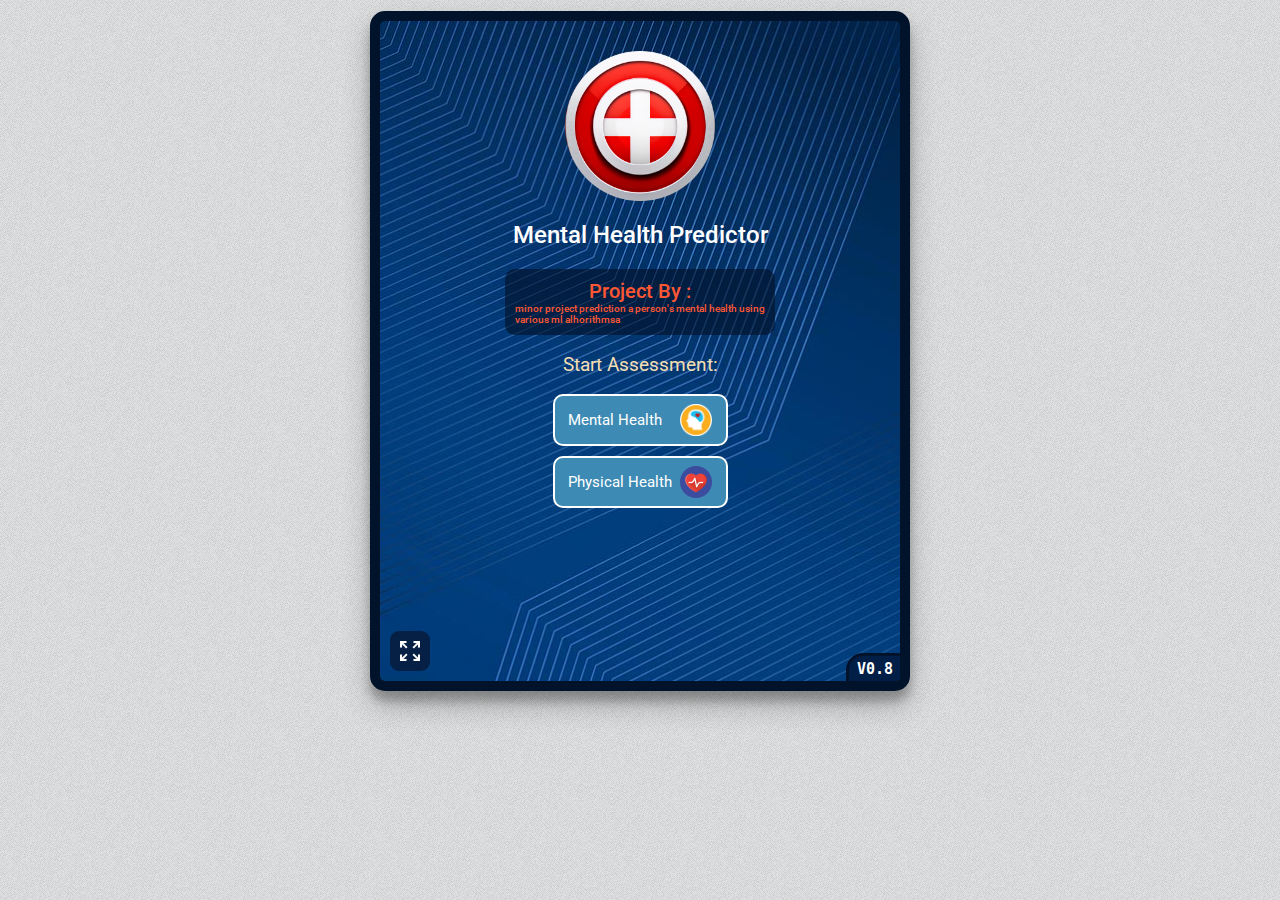
==== templates/index.html @ 289d562e "change in html file location" ====
<!DOCTYPE html>
<html lang="en">

<head>
    <meta charset="UTF-8">
    <meta http-equiv="X-UA-Compatible" content="IE=edge">
    <meta name="viewport" content="width=device-width, initial-scale=1.0">
    <meta name="theme-color" content="#031936">
    <link rel="icon" href="/static/img/app-icon.png">
    <title>Health Assessment</title>
    <link rel="stylesheet" href="../static/css/index.css">
    <link rel="preconnect" href="https://fonts.googleapis.com">
    <link rel="preconnect" href="https://fonts.gstatic.com" crossorigin>
    <link
        href="https://fonts.googleapis.com/css2?family=Barlow+Semi+Condensed&family=Martian+Mono&family=Roboto:wght@100;300;500&display=swap"
        rel="stylesheet">
    <script src="https://ajax.googleapis.com/ajax/libs/jquery/3.6.3/jquery.min.js"></script>
</head>

<body>
    <section class="loading-screen">
        <section class="loading-screen-center-body">
            <div>
                <img id="loading-screen-logo" src="" alt="">
                <img src="/static/img/loading.svg" style="width: 175px;" alt="">
                <h6 class="loading-text">Loading...</h6>
            </div>
        </section>
    </section>

    <section class="main-page">
        <section class="center-body">
            <button id="fullscreen-button" onclick="toggleFullScreen()"><img src="/static/img/fullscreen.png"
                    alt=""></button>
            <img src="../static/img/app-icon.png" alt="logo"
                style="height: 150px;display: block;margin-left: auto;margin-right: auto;width: 150px;">
            <h2 style="text-align: center;color: white;font-weight: 500;">Mental Health Predictor</h2>
            <h6 class="note-warning"><span style="display: flex;justify-content: center;font-size: 20px;"> Project By
                    :</span>
                    minor project prediction a person's mental health using various ml alhorithmsa</h6>
            <h3 style="text-align: center;color: wheat;font-weight: 400;">Start Assessment:</h3>
            <section class="inner-body" style="position: relative;">
                <button id="mental-health-button">Mental Health<img src="/static/img/mental-icon.png" alt=""
                        style="height: 32px;margin-left: 18px;"></button>
                <button id="physical-health-button">Physical Health <img src="/static/img/physical-icon.png" alt=""
                        style="height: 32px;margin-left: 8px;"></button>
            </section>
            <h6 class="version">V0.8</h6>
        </section>
        <h6 hidden class="made-with-love">Made With <span style="color:red;">&#10084;</span> in LPU</h6>
    </section>

    <section hidden class="disease-prediction-page">
        <section class="center-body">
            <img src="../static/img/app-icon.png" alt="logo"
                style="height: 150px;display: block;margin-left: auto;margin-right: auto;width: 150px;">
            <h2 style="text-align: center;color: white;font-weight: 500;">Disease Prediction</h2>
            <h3 id="enter-symptoms">Please Enter Your Symptoms: <br> ( Enter at least 5 symptoms )</h3>
            <section class="inner-body" style="position: relative;">
                <div class="tags-input">
                    <ul id="tags"></ul>
                    <input type="text" placeholder="Enter Symptoms" id="tag-input" list="tag-suggestions" required>
                    <datalist id="tag-suggestions">
                    </datalist>

                    <form style="text-align: center;margin-top: 10px;" id="prediction-form">
                        <button type="button" id="back-button-for-physical">Back</button>
                        <button type="button" class="reset-button" onClick="resetTags()">Reset</button>
                        <button type="submit" id="submitButton">Predict Disease</button>
                    </form>
                    <div id="loadingBarContainer">
                        <div class="progress-bar">
                            <div class="progress"></div>
                            <div class="progress-text"></div>
                        </div>
                    </div>
                </div>
            </section>

            <div class="prediction">
                <h1 class="main-prediction"></h1>
            </div>
            <div class="disease-overview">
                <h1 class="symptoms-title">Overview<img class="symptoms-images" src="/static/img/overview-icon.png"
                        alt=""></h1>
                <h3 class="prediction-explanation"></h3>
            </div>
            <div class="disease-symptoms">
                <div>
                    <h1 class="symptoms-title">Symptoms<img class="symptoms-images" src="/static/img/symptom-icon.png"
                            alt=""></h1>
                    <div class="symptoms-body"></div>
                </div>
            </div>
            <div class="disease-treatment">
                <h1 class="symptoms-title">Treatment<img class="symptoms-images" src="/static/img/treatment-icon.png"
                        alt=""></h1>
                <h3 class="treatment-body"></h3>
            </div>
            <h6 class="version">V0.8</h6>
        </section>
    </section>

    <!-- Mental Health Prediction Section Start -->
    <section hidden class="mental-health-prediction-page">
        <section class="center-body">
            <img src="../static/img/app-icon.png" alt="logo"
                style="height: 150px;display: block;margin-left: auto;margin-right: auto;width: 150px;">
            <h2 style="text-align: center;color: white;font-weight: 500;margin: 20px 0 0 0;">Mental Health (BSI-53)</h2>
            <h3 id="start-asses" style="text-align: center;color: wheat;font-weight: 400;">Start Your Assessment:</h3>
            <section class="inner-body" style="position: relative;">
                <form class="mental-health-form">
                    <div class="question current" id="question1">
                        <h6 class="question-number">Question 1</h6>
                        <h2>For the past week, how much were you bothered by:</h2>
                        <h2>Nervousness or shakiness inside</h2>
                        <div>
                            <input type="radio" id="q1a" name="q1" value="0">
                            <label for="q1a">Not at all</label>
                        </div>
                        <div>
                            <input type="radio" id="q1b" name="q1" value="1">
                            <label for="q1b">A little Bit</label>
                        </div>
                        <div>
                            <input type="radio" id="q1c" name="q1" value="2">
                            <label for="q1c">Moderately</label>
                        </div>
                        <div>
                            <input type="radio" id="q1d" name="q1" value="3">
                            <label for="q1d">Quite A Bit</label>
                        </div>
                        <div>
                            <input type="radio" id="q1e" name="q1" value="4">
                            <label for="q1e">Extremely</label>
                        </div>
                        <div id="div-for-buttons">
                            <button type="button" class="back-button-for-mental"
                                onclick="back_button_for_mental()">Home</button>
                            <button type="button" class="next">Next</button>
                        </div>
                    </div>

                    <div class="question" id="question2">
                        <h6 class="question-number">Question 2</h6>
                        <h2>For the past week, how much were you bothered by:</h2>
                        <h2>Faintness or dizziness</h2>
                        <div>
                            <input type="radio" id="q2a" name="q2" value="0">
                            <label for="q2a">Not at all</label>
                        </div>
                        <div>
                            <input type="radio" id="q2b" name="q2" value="1">
                            <label for="q2b">A little Bit</label>
                        </div>
                        <div>
                            <input type="radio" id="q2c" name="q2" value="2">
                            <label for="q2c">Moderately</label>
                        </div>
                        <div>
                            <input type="radio" id="q2d" name="q2" value="3">
                            <label for="q2d">Quite A Bit</label>
                        </div>
                        <div>
                            <input type="radio" id="q2e" name="q2" value="4">
                            <label for="q2e">Extremely</label>
                        </div>
                        <div id="div-for-buttons">
                            <button type="button" class="back-button-for-mental"
                                onclick="back_button_for_mental()">Home</button>
                            <button type="button" class="prev">Previous</button>
                            <button type="button" class="next">Next</button>
                        </div>
                    </div>

                    <div class="question" id="question3">
                        <h6 class="question-number">Question 3</h6>
                        <h2>For the past week, how much were you bothered by:</h2>
                        <h2>The idea that someone else can control your thoughts</h2>
                        <div>
                            <input type="radio" id="q3a" name="q3" value="0">
                            <label for="q3a">Not at all</label>
                        </div>
                        <div>
                            <input type="radio" id="q3b" name="q3" value="1">
                            <label for="q3b">A little Bit</label>
                        </div>
                        <div>
                            <input type="radio" id="q3c" name="q3" value="2">
                            <label for="q3c">Moderately</label>
                        </div>
                        <div>
                            <input type="radio" id="q3d" name="q3" value="3">
                            <label for="q3d">Quite A Bit</label>
                        </div>
                        <div>
                            <input type="radio" id="q3e" name="q3" value="4">
                            <label for="q3e">Extremely</label>
                        </div>
                        <div id="div-for-buttons">
                            <button type="button" class="back-button-for-mental"
                                onclick="back_button_for_mental()">Home</button>
                            <button type="button" class="prev">Previous</button>
                            <button type="button" class="next">Next</button>
                        </div>
                    </div>

                    <div class="question" id="question4">
                        <h6 class="question-number">Question 4</h6>
                        <h2>For the past week, how much were you bothered by:</h2>
                        <h2>Feeling others are to blame for most of your troubles</h2>
                        <div>
                            <input type="radio" id="q4a" name="q4" value="0">
                            <label for="q4a">Not at all</label>
                        </div>
                        <div>
                            <input type="radio" id="q4b" name="q4" value="1">
                            <label for="q4b">A little Bit</label>
                        </div>
                        <div>
                            <input type="radio" id="q4c" name="q4" value="2">
                            <label for="q4c">Moderately</label>
                        </div>
                        <div>
                            <input type="radio" id="q4d" name="q4" value="3">
                            <label for="q4d">Quite A Bit</label>
                        </div>
                        <div>
                            <input type="radio" id="q4e" name="q4" value="4">
                            <label for="q4e">Extremely</label>
                        </div>
                        <div id="div-for-buttons">
                            <button type="button" class="back-button-for-mental"
                                onclick="back_button_for_mental()">Home</button>
                            <button type="button" class="prev">Previous</button>
                            <button type="button" class="next">Next</button>
                        </div>
                    </div>

                    <div class="question" id="question5">
                        <h6 class="question-number">Question 5</h6>
                        <h2>For the past week, how much were you bothered by:</h2>
                        <h2>Trouble remembering things</h2>
                        <div>
                            <input type="radio" id="q5a" name="q5" value="0">
                            <label for="q5a">Not at all</label>
                        </div>
                        <div>
                            <input type="radio" id="q5b" name="q5" value="1">
                            <label for="q5b">A little Bit</label>
                        </div>
                        <div>
                            <input type="radio" id="q5c" name="q5" value="2">
                            <label for="q5c">Moderately</label>
                        </div>
                        <div>
                            <input type="radio" id="q5d" name="q5" value="3">
                            <label for="q5d">Quite A Bit</label>
                        </div>
                        <div>
                            <input type="radio" id="q5e" name="q5" value="4">
                            <label for="q5e">Extremely</label>
                        </div>
                        <div id="div-for-buttons">
                            <button type="button" class="back-button-for-mental"
                                onclick="back_button_for_mental()">Home</button>
                            <button type="button" class="prev">Previous</button>
                            <button type="button" class="next">Next</button>
                        </div>
                    </div>

                    <div class="question" id="question6">
                        <h6 class="question-number">Question 6</h6>
                        <h2>For the past week, how much were you bothered by:</h2>
                        <h2>Feeling easily annoyed or irritated</h2>
                        <div>
                            <input type="radio" id="q6a" name="q6" value="0">
                            <label for="q6a">Not at all</label>
                        </div>
                        <div>
                            <input type="radio" id="q6b" name="q6" value="1">
                            <label for="q6b">A little Bit</label>
                        </div>
                        <div>
                            <input type="radio" id="q6c" name="q6" value="2">
                            <label for="q6c">Moderately</label>
                        </div>
                        <div>
                            <input type="radio" id="q6d" name="q6" value="3">
                            <label for="q6d">Quite A Bit</label>
                        </div>
                        <div>
                            <input type="radio" id="q6e" name="q6" value="4">
                            <label for="q6e">Extremely</label>
                        </div>
                        <div id="div-for-buttons">
                            <button type="button" class="back-button-for-mental"
                                onclick="back_button_for_mental()">Home</button>
                            <button type="button" class="prev">Previous</button>
                            <button type="button" class="next">Next</button>
                        </div>
                    </div>

                    <div class="question" id="question7">
                        <h6 class="question-number">Question 7</h6>
                        <h2>For the past week, how much were you bothered by:</h2>
                        <h2>Pains in heart or chest</h2>
                        <div>
                            <input type="radio" id="q7a" name="q7" value="0">
                            <label for="q7a">Not at all</label>
                        </div>
                        <div>
                            <input type="radio" id="q7b" name="q7" value="1">
                            <label for="q7b">A little Bit</label>
                        </div>
                        <div>
                            <input type="radio" id="q7c" name="q7" value="2">
                            <label for="q7c">Moderately</label>
                        </div>
                        <div>
                            <input type="radio" id="q7d" name="q7" value="3">
                            <label for="q7d">Quite A Bit</label>
                        </div>
                        <div>
                            <input type="radio" id="q7e" name="q7" value="4">
                            <label for="q7e">Extremely</label>
                        </div>
                        <div id="div-for-buttons">
                            <button type="button" class="back-button-for-mental"
                                onclick="back_button_for_mental()">Home</button>
                            <button type="button" class="prev">Previous</button>
                            <button type="button" class="next">Next</button>
                        </div>
                    </div>

                    <div class="question" id="question8">
                        <h6 class="question-number">Question 8</h6>
                        <h2>For the past week, how much were you bothered by:</h2>
                        <h2>Feeling afraid in open spaces or on the streets</h2>
                        <div>
                            <input type="radio" id="q8a" name="q8" value="0">
                            <label for="q8a">Not at all</label>
                        </div>
                        <div>
                            <input type="radio" id="q8b" name="q8" value="1">
                            <label for="q8b">A little Bit</label>
                        </div>
                        <div>
                            <input type="radio" id="q8c" name="q8" value="2">
                            <label for="q8c">Moderately</label>
                        </div>
                        <div>
                            <input type="radio" id="q8d" name="q8" value="3">
                            <label for="q8d">Quite A Bit</label>
                        </div>
                        <div>
                            <input type="radio" id="q8e" name="q8" value="4">
                            <label for="q8e">Extremely</label>
                        </div>
                        <div id="div-for-buttons">
                            <button type="button" class="back-button-for-mental"
                                onclick="back_button_for_mental()">Home</button>
                            <button type="button" class="prev">Previous</button>
                            <button type="button" class="next">Next</button>
                        </div>
                    </div>

                    <div class="question" id="question9">
                        <h6 class="question-number">Question 9</h6>
                        <h2>For the past week, how much were you bothered by:</h2>
                        <h2>Thoughts of ending your life</h2>
                        <div>
                            <input type="radio" id="q9a" name="q9" value="0">
                            <label for="q9a">Not at all</label>
                        </div>
                        <div>
                            <input type="radio" id="q9b" name="q9" value="1">
                            <label for="q9b">A little Bit</label>
                        </div>
                        <div>
                            <input type="radio" id="q9c" name="q9" value="2">
                            <label for="q9c">Moderately</label>
                        </div>
                        <div>
                            <input type="radio" id="q9d" name="q9" value="3">
                            <label for="q9d">Quite A Bit</label>
                        </div>
                        <div>
                            <input type="radio" id="q9e" name="q9" value="4">
                            <label for="q9e">Extremely</label>
                        </div>
                        <div id="div-for-buttons">
                            <button type="button" class="back-button-for-mental"
                                onclick="back_button_for_mental()">Home</button>
                            <button type="button" class="prev">Previous</button>
                            <button type="button" class="next">Next</button>
                        </div>
                    </div>

                    <div class="question" id="question10">
                        <h6 class="question-number">Question 10</h6>
                        <h2>For the past week, how much were you bothered by:</h2>
                        <h2>Feeling that most people cannot be trusted</h2>
                        <div>
                            <input type="radio" id="q10a" name="q10" value="0">
                            <label for="q10a">Not at all</label>
                        </div>
                        <div>
                            <input type="radio" id="q10b" name="q10" value="1">
                            <label for="q10b">A little Bit</label>
                        </div>
                        <div>
                            <input type="radio" id="q10c" name="q10" value="2">
                            <label for="q10c">Moderately</label>
                        </div>
                        <div>
                            <input type="radio" id="q10d" name="q10" value="3">
                            <label for="q10d">Quite A Bit</label>
                        </div>
                        <div>
                            <input type="radio" id="q10e" name="q10" value="4">
                            <label for="q10e">Extremely</label>
                        </div>
                        <div id="div-for-buttons">
                            <button type="button" class="back-button-for-mental"
                                onclick="back_button_for_mental()">Home</button>
                            <button type="button" class="prev">Previous</button>
                            <button type="button" class="next">Next</button>
                        </div>
                    </div>

                    <div class="question" id="question11">
                        <h6 class="question-number">Question 11</h6>
                        <h2>For the past week, how much were you bothered by:</h2>
                        <h2>Poor appetite</h2>
                        <div>
                            <input type="radio" id="q11a" name="q11" value="0">
                            <label for="q11a">Not at all</label>
                        </div>
                        <div>
                            <input type="radio" id="q11b" name="q11" value="1">
                            <label for="q11b">A little Bit</label>
                        </div>
                        <div>
                            <input type="radio" id="q11c" name="q11" value="2">
                            <label for="q11c">Moderately</label>
                        </div>
                        <div>
                            <input type="radio" id="q11d" name="q11" value="3">
                            <label for="q11d">Quite A Bit</label>
                        </div>
                        <div>
                            <input type="radio" id="q11e" name="q11" value="4">
                            <label for="q11e">Extremely</label>
                        </div>
                        <div id="div-for-buttons">
                            <button type="button" class="back-button-for-mental"
                                onclick="back_button_for_mental()">Home</button>
                            <button type="button" class="prev">Previous</button>
                            <button type="button" class="next">Next</button>
                        </div>
                    </div>

                    <div class="question" id="question12">
                        <h6 class="question-number">Question 12</h6>
                        <h2>For the past week, how much were you bothered by:</h2>
                        <h2>Suddenly scared for no reason</h2>
                        <div>
                            <input type="radio" id="q12a" name="q12" value="0">
                            <label for="q12a">Not at all</label>
                        </div>
                        <div>
                            <input type="radio" id="q12b" name="q12" value="1">
                            <label for="q12b">A little Bit</label>
                        </div>
                        <div>
                            <input type="radio" id="q12c" name="q12" value="2">
                            <label for="q12c">Moderately</label>
                        </div>
                        <div>
                            <input type="radio" id="q12d" name="q12" value="3">
                            <label for="q12d">Quite A Bit</label>
                        </div>
                        <div>
                            <input type="radio" id="q12e" name="q12" value="4">
                            <label for="q12e">Extremely</label>
                        </div>
                        <div id="div-for-buttons">
                            <button type="button" class="back-button-for-mental"
                                onclick="back_button_for_mental()">Home</button>
                            <button type="button" class="prev">Previous</button>
                            <button type="button" class="next">Next</button>
                        </div>
                    </div>

                    <div class="question" id="question13">
                        <h6 class="question-number">Question 13</h6>
                        <h2>For the past week, how much were you bothered by:</h2>
                        <h2>Temper outbursts that you could not control</h2>
                        <div>
                            <input type="radio" id="q13a" name="q13" value="0">
                            <label for="q13a">Not at all</label>
                        </div>
                        <div>
                            <input type="radio" id="q13b" name="q13" value="1">
                            <label for="q13b">A little Bit</label>
                        </div>
                        <div>
                            <input type="radio" id="q13c" name="q13" value="2">
                            <label for="q13c">Moderately</label>
                        </div>
                        <div>
                            <input type="radio" id="q13d" name="q13" value="3">
                            <label for="q13d">Quite A Bit</label>
                        </div>
                        <div>
                            <input type="radio" id="q13e" name="q13" value="4">
                            <label for="q13e">Extremely</label>
                        </div>
                        <div id="div-for-buttons">
                            <button type="button" class="back-button-for-mental"
                                onclick="back_button_for_mental()">Home</button>
                            <button type="button" class="prev">Previous</button>
                            <button type="button" class="next">Next</button>
                        </div>
                    </div>

                    <div class="question" id="question14">
                        <h6 class="question-number">Question 14</h6>
                        <h2>For the past week, how much were you bothered by:</h2>
                        <h2>Feeling blocked in getting things done</h2>
                        <div>
                            <input type="radio" id="q14a" name="q14" value="0">
                            <label for="q14a">Not at all</label>
                        </div>
                        <div>
                            <input type="radio" id="q14b" name="q14" value="1">
                            <label for="q14b">A little Bit</label>
                        </div>
                        <div>
                            <input type="radio" id="q14c" name="q14" value="2">
                            <label for="q14c">Moderately</label>
                        </div>
                        <div>
                            <input type="radio" id="q14d" name="q14" value="3">
                            <label for="q14d">Quite A Bit</label>
                        </div>
                        <div>
                            <input type="radio" id="q14e" name="q14" value="4">
                            <label for="q14e">Extremely</label>
                        </div>
                        <div id="div-for-buttons">
                            <button type="button" class="back-button-for-mental"
                                onclick="back_button_for_mental()">Home</button>
                            <button type="button" class="prev">Previous</button>
                            <button type="button" class="next">Next</button>
                        </div>
                    </div>

                    <div class="question" id="question15">
                        <h6 class="question-number">Question 15</h6>
                        <h2>For the past week, how much were you bothered by:</h2>
                        <h2>Feeling lonely</h2>
                        <div>
                            <input type="radio" id="q15a" name="q15" value="0">
                            <label for="q15a">Not at all</label>
                        </div>
                        <div>
                            <input type="radio" id="q15b" name="q15" value="1">
                            <label for="q15b">A little Bit</label>
                        </div>
                        <div>
                            <input type="radio" id="q15c" name="q15" value="2">
                            <label for="q15c">Moderately</label>
                        </div>
                        <div>
                            <input type="radio" id="q15d" name="q15" value="3">
                            <label for="q15d">Quite A Bit</label>
                        </div>
                        <div>
                            <input type="radio" id="q15e" name="q15" value="4">
                            <label for="q15e">Extremely</label>
                        </div>
                        <div id="div-for-buttons">
                            <button type="button" class="back-button-for-mental"
                                onclick="back_button_for_mental()">Home</button>
                            <button type="button" class="prev">Previous</button>
                            <button type="button" class="next">Next</button>
                        </div>
                    </div>

                    <div class="question" id="question16">
                        <h6 class="question-number">Question 16</h6>
                        <h2>For the past week, how much were you bothered by:</h2>
                        <h2>Feeling blue</h2>
                        <div>
                            <input type="radio" id="q16a" name="q16" value="0">
                            <label for="q16a">Not at all</label>
                        </div>
                        <div>
                            <input type="radio" id="q16b" name="q16" value="1">
                            <label for="q16b">A little Bit</label>
                        </div>
                        <div>
                            <input type="radio" id="q16c" name="q16" value="2">
                            <label for="q16c">Moderately</label>
                        </div>
                        <div>
                            <input type="radio" id="q16d" name="q16" value="3">
                            <label for="q16d">Quite A Bit</label>
                        </div>
                        <div>
                            <input type="radio" id="q16e" name="q16" value="4">
                            <label for="q16e">Extremely</label>
                        </div>
                        <div id="div-for-buttons">
                            <button type="button" class="back-button-for-mental"
                                onclick="back_button_for_mental()">Home</button>
                            <button type="button" class="prev">Previous</button>
                            <button type="button" class="next">Next</button>
                        </div>
                    </div>

                    <div class="question" id="question17">
                        <h6 class="question-number">Question 17</h6>
                        <h2>For the past week, how much were you bothered by:</h2>
                        <h2>Feeling no interest in things</h2>
                        <div>
                            <input type="radio" id="q17a" name="q17" value="0">
                            <label for="q17a">Not at all</label>
                        </div>
                        <div>
                            <input type="radio" id="q17b" name="q17" value="1">
                            <label for="q17b">A little Bit</label>
                        </div>
                        <div>
                            <input type="radio" id="q17c" name="q17" value="2">
                            <label for="q17c">Moderately</label>
                        </div>
                        <div>
                            <input type="radio" id="q17d" name="q17" value="3">
                            <label for="q17d">Quite A Bit</label>
                        </div>
                        <div>
                            <input type="radio" id="q17e" name="q17" value="4">
                            <label for="q17e">Extremely</label>
                        </div>
                        <div id="div-for-buttons">
                            <button type="button" class="back-button-for-mental"
                                onclick="back_button_for_mental()">Home</button>
                            <button type="button" class="prev">Previous</button>
                            <button type="button" class="next">Next</button>
                        </div>
                    </div>

                    <div class="question" id="question18">
                        <h6 class="question-number">Question 18</h6>
                        <h2>For the past week, how much were you bothered by:</h2>
                        <h2>Feeling fearful</h2>
                        <div>
                            <input type="radio" id="q18a" name="q18" value="0">
                            <label for="q18a">Not at all</label>
                        </div>
                        <div>
                            <input type="radio" id="q18b" name="q18" value="1">
                            <label for="q18b">A little Bit</label>
                        </div>
                        <div>
                            <input type="radio" id="q18c" name="q18" value="2">
                            <label for="q18c">Moderately</label>
                        </div>
                        <div>
                            <input type="radio" id="q18d" name="q18" value="3">
                            <label for="q18d">Quite A Bit</label>
                        </div>
                        <div>
                            <input type="radio" id="q18e" name="q18" value="4">
                            <label for="q18e">Extremely</label>
                        </div>
                        <div id="div-for-buttons">
                            <button type="button" class="back-button-for-mental"
                                onclick="back_button_for_mental()">Home</button>
                            <button type="button" class="prev">Previous</button>
                            <button type="button" class="next">Next</button>
                        </div>
                    </div>

                    <div class="question" id="question19">
                        <h6 class="question-number">Question 19</h6>
                        <h2>For the past week, how much were you bothered by:</h2>
                        <h2>Your feelings being easily hurt</h2>
                        <div>
                            <input type="radio" id="q19a" name="q19" value="0">
                            <label for="q19a">Not at all</label>
                        </div>
                        <div>
                            <input type="radio" id="q19b" name="q19" value="1">
                            <label for="q19b">A little Bit</label>
                        </div>
                        <div>
                            <input type="radio" id="q19c" name="q19" value="2">
                            <label for="q19c">Moderately</label>
                        </div>
                        <div>
                            <input type="radio" id="q19d" name="q19" value="3">
                            <label for="q19d">Quite A Bit</label>
                        </div>
                        <div>
                            <input type="radio" id="q19e" name="q19" value="4">
                            <label for="q19e">Extremely</label>
                        </div>
                        <div id="div-for-buttons">
                            <button type="button" class="back-button-for-mental"
                                onclick="back_button_for_mental()">Home</button>
                            <button type="button" class="prev">Previous</button>
                            <button type="button" class="next">Next</button>
                        </div>
                    </div>

                    <div class="question" id="question20">
                        <h6 class="question-number">Question 20</h6>
                        <h2>For the past week, how much were you bothered by:</h2>
                        <h2>Feeling that people are unfriendly or dislike you</h2>
                        <div>
                            <input type="radio" id="q20a" name="q20" value="0">
                            <label for="q20a">Not at all</label>
                        </div>
                        <div>
                            <input type="radio" id="q20b" name="q20" value="1">
                            <label for="q20b">A little Bit</label>
                        </div>
                        <div>
                            <input type="radio" id="q20c" name="q20" value="2">
                            <label for="q20c">Moderately</label>
                        </div>
                        <div>
                            <input type="radio" id="q20d" name="q20" value="3">
                            <label for="q20d">Quite A Bit</label>
                        </div>
                        <div>
                            <input type="radio" id="q20e" name="q20" value="4">
                            <label for="q20e">Extremely</label>
                        </div>
                        <div id="div-for-buttons">
                            <button type="button" class="back-button-for-mental"
                                onclick="back_button_for_mental()">Home</button>
                            <button type="button" class="prev">Previous</button>
                            <button type="button" class="next">Next</button>
                        </div>
                    </div>

                    <div class="question" id="question21">
                        <h6 class="question-number">Question 21</h6>
                        <h2>For the past week, how much were you bothered by:</h2>
                        <h2>Nausea or upset stomach</h2>
                        <div>
                            <input type="radio" id="q21a" name="q21" value="0">
                            <label for="q21a">Not at all</label>
                        </div>
                        <div>
                            <input type="radio" id="q21b" name="q21" value="1">
                            <label for="q21b">A little Bit</label>
                        </div>
                        <div>
                            <input type="radio" id="q21c" name="q21" value="2">
                            <label for="q21c">Moderately</label>
                        </div>
                        <div>
                            <input type="radio" id="q21d" name="q21" value="3">
                            <label for="q21d">Quite A Bit</label>
                        </div>
                        <div>
                            <input type="radio" id="q21e" name="q21" value="4">
                            <label for="q21e">Extremely</label>
                        </div>
                        <div id="div-for-buttons">
                            <button type="button" class="back-button-for-mental"
                                onclick="back_button_for_mental()">Home</button>
                            <button type="button" class="prev">Previous</button>
                            <button type="button" class="next">Next</button>
                        </div>
                    </div>

                    <div class="question" id="question22">
                        <h6 class="question-number">Question 22</h6>
                        <h2>For the past week, how much were you bothered by:</h2>
                        <h2>Feeling inferior to others</h2>
                        <div>
                            <input type="radio" id="q22a" name="q22" value="0">
                            <label for="q22a">Not at all</label>
                        </div>
                        <div>
                            <input type="radio" id="q22b" name="q22" value="1">
                            <label for="q22b">A little Bit</label>
                        </div>
                        <div>
                            <input type="radio" id="q22c" name="q22" value="2">
                            <label for="q22c">Moderately</label>
                        </div>
                        <div>
                            <input type="radio" id="q22d" name="q22" value="3">
                            <label for="q22d">Quite A Bit</label>
                        </div>
                        <div>
                            <input type="radio" id="q22e" name="q22" value="4">
                            <label for="q22e">Extremely</label>
                        </div>
                        <div id="div-for-buttons">
                            <button type="button" class="back-button-for-mental"
                                onclick="back_button_for_mental()">Home</button>
                            <button type="button" class="prev">Previous</button>
                            <button type="button" class="next">Next</button>
                        </div>
                    </div>

                    <div class="question" id="question23">
                        <h6 class="question-number">Question 23</h6>
                        <h2>For the past week, how much were you bothered by:</h2>
                        <h2>Feeling that you are watched or talked about by others</h2>
                        <div>
                            <input type="radio" id="q23a" name="q23" value="0">
                            <label for="q23a">Not at all</label>
                        </div>
                        <div>
                            <input type="radio" id="q23b" name="q23" value="1">
                            <label for="q23b">A little Bit</label>
                        </div>
                        <div>
                            <input type="radio" id="q23c" name="q23" value="2">
                            <label for="q23c">Moderately</label>
                        </div>
                        <div>
                            <input type="radio" id="q23d" name="q23" value="3">
                            <label for="q23d">Quite A Bit</label>
                        </div>
                        <div>
                            <input type="radio" id="q23e" name="q23" value="4">
                            <label for="q23e">Extremely</label>
                        </div>
                        <div id="div-for-buttons">
                            <button type="button" class="back-button-for-mental"
                                onclick="back_button_for_mental()">Home</button>
                            <button type="button" class="prev">Previous</button>
                            <button type="button" class="next">Next</button>
                        </div>
                    </div>

                    <div class="question" id="question24">
                        <h6 class="question-number">Question 24</h6>
                        <h2>For the past week, how much were you bothered by:</h2>
                        <h2>Trouble falling asleep</h2>
                        <div>
                            <input type="radio" id="q24a" name="q24" value="0">
                            <label for="q24a">Not at all</label>
                        </div>
                        <div>
                            <input type="radio" id="q24b" name="q24" value="1">
                            <label for="q24b">A little Bit</label>
                        </div>
                        <div>
                            <input type="radio" id="q24c" name="q24" value="2">
                            <label for="q24c">Moderately</label>
                        </div>
                        <div>
                            <input type="radio" id="q24d" name="q24" value="3">
                            <label for="q24d">Quite A Bit</label>
                        </div>
                        <div>
                            <input type="radio" id="q24e" name="q24" value="4">
                            <label for="q24e">Extremely</label>
                        </div>
                        <div id="div-for-buttons">
                            <button type="button" class="back-button-for-mental"
                                onclick="back_button_for_mental()">Home</button>
                            <button type="button" class="prev">Previous</button>
                            <button type="button" class="next">Next</button>
                        </div>
                    </div>

                    <div class="question" id="question25">
                        <h6 class="question-number">Question 25</h6>
                        <h2>For the past week, how much were you bothered by:</h2>
                        <h2>Having to check and double-check what you do</h2>
                        <div>
                            <input type="radio" id="q25a" name="q25" value="0">
                            <label for="q25a">Not at all</label>
                        </div>
                        <div>
                            <input type="radio" id="q25b" name="q25" value="1">
                            <label for="q25b">A little Bit</label>
                        </div>
                        <div>
                            <input type="radio" id="q25c" name="q25" value="2">
                            <label for="q25c">Moderately</label>
                        </div>
                        <div>
                            <input type="radio" id="q25d" name="q25" value="3">
                            <label for="q25d">Quite A Bit</label>
                        </div>
                        <div>
                            <input type="radio" id="q25e" name="q25" value="4">
                            <label for="q25e">Extremely</label>
                        </div>
                        <div id="div-for-buttons">
                            <button type="button" class="back-button-for-mental"
                                onclick="back_button_for_mental()">Home</button>
                            <button type="button" class="prev">Previous</button>
                            <button type="button" class="next">Next</button>
                        </div>
                    </div>

                    <div class="question" id="question26">
                        <h6 class="question-number">Question 26</h6>
                        <h2>For the past week, how much were you bothered by:</h2>
                        <h2>Difficulty making decisions</h2>
                        <div>
                            <input type="radio" id="q26a" name="q26" value="0">
                            <label for="q26a">Not at all</label>
                        </div>
                        <div>
                            <input type="radio" id="q26b" name="q26" value="1">
                            <label for="q26b">A little Bit</label>
                        </div>
                        <div>
                            <input type="radio" id="q26c" name="q26" value="2">
                            <label for="q26c">Moderately</label>
                        </div>
                        <div>
                            <input type="radio" id="q26d" name="q26" value="3">
                            <label for="q26d">Quite A Bit</label>
                        </div>
                        <div>
                            <input type="radio" id="q26e" name="q26" value="4">
                            <label for="q26e">Extremely</label>
                        </div>
                        <div id="div-for-buttons">
                            <button type="button" class="back-button-for-mental"
                                onclick="back_button_for_mental()">Home</button>
                            <button type="button" class="prev">Previous</button>
                            <button type="button" class="next">Next</button>
                        </div>
                    </div>

                    <div class="question" id="question27">
                        <h6 class="question-number">Question 27</h6>
                        <h2>For the past week, how much were you bothered by:</h2>
                        <h2>Feeling afraid to travel on buses, subways, or trains</h2>
                        <div>
                            <input type="radio" id="q27a" name="q27" value="0">
                            <label for="q27a">Not at all</label>
                        </div>
                        <div>
                            <input type="radio" id="q27b" name="q27" value="1">
                            <label for="q27b">A little Bit</label>
                        </div>
                        <div>
                            <input type="radio" id="q27c" name="q27" value="2">
                            <label for="q27c">Moderately</label>
                        </div>
                        <div>
                            <input type="radio" id="q27d" name="q27" value="3">
                            <label for="q27d">Quite A Bit</label>
                        </div>
                        <div>
                            <input type="radio" id="q27e" name="q27" value="4">
                            <label for="q27e">Extremely</label>
                        </div>
                        <div id="div-for-buttons">
                            <button type="button" class="back-button-for-mental"
                                onclick="back_button_for_mental()">Home</button>
                            <button type="button" class="prev">Previous</button>
                            <button type="button" class="next">Next</button>
                        </div>
                    </div>

                    <div class="question" id="question28">
                        <h6 class="question-number">Question 28</h6>
                        <h2>For the past week, how much were you bothered by:</h2>
                        <h2>Trouble getting your breath</h2>
                        <div>
                            <input type="radio" id="q28a" name="q28" value="0">
                            <label for="q28a">Not at all</label>
                        </div>
                        <div>
                            <input type="radio" id="q28b" name="q28" value="1">
                            <label for="q28b">A little Bit</label>
                        </div>
                        <div>
                            <input type="radio" id="q28c" name="q28" value="2">
                            <label for="q28c">Moderately</label>
                        </div>
                        <div>
                            <input type="radio" id="q28d" name="q28" value="3">
                            <label for="q28d">Quite A Bit</label>
                        </div>
                        <div>
                            <input type="radio" id="q28e" name="q28" value="4">
                            <label for="q28e">Extremely</label>
                        </div>
                        <div id="div-for-buttons">
                            <button type="button" class="back-button-for-mental"
                                onclick="back_button_for_mental()">Home</button>
                            <button type="button" class="prev">Previous</button>
                            <button type="button" class="next">Next</button>
                        </div>
                    </div>

                    <div class="question" id="question29">
                        <h6 class="question-number">Question 29</h6>
                        <h2>For the past week, how much were you bothered by:</h2>
                        <h2>Hot or cold spells</h2>
                        <div>
                            <input type="radio" id="q29a" name="q29" value="0">
                            <label for="q29a">Not at all</label>
                        </div>
                        <div>
                            <input type="radio" id="q29b" name="q29" value="1">
                            <label for="q29b">A little Bit</label>
                        </div>
                        <div>
                            <input type="radio" id="q29c" name="q29" value="2">
                            <label for="q29c">Moderately</label>
                        </div>
                        <div>
                            <input type="radio" id="q29d" name="q29" value="3">
                            <label for="q29d">Quite A Bit</label>
                        </div>
                        <div>
                            <input type="radio" id="q29e" name="q29" value="4">
                            <label for="q29e">Extremely</label>
                        </div>
                        <div id="div-for-buttons">
                            <button type="button" class="back-button-for-mental"
                                onclick="back_button_for_mental()">Home</button>
                            <button type="button" class="prev">Previous</button>
                            <button type="button" class="next">Next</button>
                        </div>
                    </div>

                    <div class="question" id="question30">
                        <h6 class="question-number">Question 30</h6>
                        <h2>For the past week, how much were you bothered by:</h2>
                        <h2>Having to avoid certain things, places, or activities because they frighten you</h2>
                        <div>
                            <input type="radio" id="q30a" name="q30" value="0">
                            <label for="q30a">Not at all</label>
                        </div>
                        <div>
                            <input type="radio" id="q30b" name="q30" value="1">
                            <label for="q30b">A little Bit</label>
                        </div>
                        <div>
                            <input type="radio" id="q30c" name="q30" value="2">
                            <label for="q30c">Moderately</label>
                        </div>
                        <div>
                            <input type="radio" id="q30d" name="q30" value="3">
                            <label for="q30d">Quite A Bit</label>
                        </div>
                        <div>
                            <input type="radio" id="q30e" name="q30" value="4">
                            <label for="q30e">Extremely</label>
                        </div>
                        <div id="div-for-buttons">
                            <button type="button" class="back-button-for-mental"
                                onclick="back_button_for_mental()">Home</button>
                            <button type="button" class="prev">Previous</button>
                            <button type="button" class="next">Next</button>
                        </div>
                    </div>

                    <div class="question" id="question31">
                        <h6 class="question-number">Question 31</h6>
                        <h2>For the past week, how much were you bothered by:</h2>
                        <h2>Your mind going blank</h2>
                        <div>
                            <input type="radio" id="q31a" name="q31" value="0">
                            <label for="q31a">Not at all</label>
                        </div>
                        <div>
                            <input type="radio" id="q31b" name="q31" value="1">
                            <label for="q31b">A little Bit</label>
                        </div>
                        <div>
                            <input type="radio" id="q31c" name="q31" value="2">
                            <label for="q31c">Moderately</label>
                        </div>
                        <div>
                            <input type="radio" id="q31d" name="q31" value="3">
                            <label for="q31d">Quite A Bit</label>
                        </div>
                        <div>
                            <input type="radio" id="q31e" name="q31" value="4">
                            <label for="q31e">Extremely</label>
                        </div>
                        <div id="div-for-buttons">
                            <button type="button" class="back-button-for-mental"
                                onclick="back_button_for_mental()">Home</button>
                            <button type="button" class="prev">Previous</button>
                            <button type="button" class="next">Next</button>
                        </div>
                    </div>

                    <div class="question" id="question32">
                        <h6 class="question-number">Question 32</h6>
                        <h2>For the past week, how much were you bothered by:</h2>
                        <h2>Numbness or tingling in parts of your body</h2>
                        <div>
                            <input type="radio" id="q32a" name="q32" value="0">
                            <label for="q32a">Not at all</label>
                        </div>
                        <div>
                            <input type="radio" id="q32b" name="q32" value="1">
                            <label for="q32b">A little Bit</label>
                        </div>
                        <div>
                            <input type="radio" id="q32c" name="q32" value="2">
                            <label for="q32c">Moderately</label>
                        </div>
                        <div>
                            <input type="radio" id="q32d" name="q32" value="3">
                            <label for="q32d">Quite A Bit</label>
                        </div>
                        <div>
                            <input type="radio" id="q32e" name="q32" value="4">
                            <label for="q32e">Extremely</label>
                        </div>
                        <div id="div-for-buttons">
                            <button type="button" class="back-button-for-mental"
                                onclick="back_button_for_mental()">Home</button>
                            <button type="button" class="prev">Previous</button>
                            <button type="button" class="next">Next</button>
                        </div>
                    </div>

                    <div class="question" id="question33">
                        <h6 class="question-number">Question 33</h6>
                        <h2>For the past week, how much were you bothered by:</h2>
                        <h2>Feeling hopeless about the future</h2>
                        <div>
                            <input type="radio" id="q33a" name="q33" value="0">
                            <label for="q33a">Not at all</label>
                        </div>
                        <div>
                            <input type="radio" id="q33b" name="q33" value="1">
                            <label for="q33b">A little Bit</label>
                        </div>
                        <div>
                            <input type="radio" id="q33c" name="q33" value="2">
                            <label for="q33c">Moderately</label>
                        </div>
                        <div>
                            <input type="radio" id="q33d" name="q33" value="3">
                            <label for="q33d">Quite A Bit</label>
                        </div>
                        <div>
                            <input type="radio" id="q33e" name="q33" value="4">
                            <label for="q33e">Extremely</label>
                        </div>
                        <div id="div-for-buttons">
                            <button type="button" class="back-button-for-mental"
                                onclick="back_button_for_mental()">Home</button>
                            <button type="button" class="prev">Previous</button>
                            <button type="button" class="next">Next</button>
                        </div>
                    </div>

                    <div class="question" id="question34">
                        <h6 class="question-number">Question 34</h6>
                        <h2>For the past week, how much were you bothered by:</h2>
                        <h2>Trouble concentrating</h2>
                        <div>
                            <input type="radio" id="q34a" name="q34" value="0">
                            <label for="q34a">Not at all</label>
                        </div>
                        <div>
                            <input type="radio" id="q34b" name="q34" value="1">
                            <label for="q34b">A little Bit</label>
                        </div>
                        <div>
                            <input type="radio" id="q34c" name="q34" value="2">
                            <label for="q34c">Moderately</label>
                        </div>
                        <div>
                            <input type="radio" id="q34d" name="q34" value="3">
                            <label for="q34d">Quite A Bit</label>
                        </div>
                        <div>
                            <input type="radio" id="q34e" name="q34" value="4">
                            <label for="q34e">Extremely</label>
                        </div>
                        <div id="div-for-buttons">
                            <button type="button" class="back-button-for-mental"
                                onclick="back_button_for_mental()">Home</button>
                            <button type="button" class="prev">Previous</button>
                            <button type="button" class="next">Next</button>
                        </div>
                    </div>

                    <div class="question" id="question35">
                        <h6 class="question-number">Question 35</h6>
                        <h2>For the past week, how much were you bothered by:</h2>
                        <h2>Feeling weak in parts of your body</h2>
                        <div>
                            <input type="radio" id="q35a" name="q35" value="0">
                            <label for="q35a">Not at all</label>
                        </div>
                        <div>
                            <input type="radio" id="q35b" name="q35" value="1">
                            <label for="q35b">A little Bit</label>
                        </div>
                        <div>
                            <input type="radio" id="q35c" name="q35" value="2">
                            <label for="q35c">Moderately</label>
                        </div>
                        <div>
                            <input type="radio" id="q35d" name="q35" value="3">
                            <label for="q35d">Quite A Bit</label>
                        </div>
                        <div>
                            <input type="radio" id="q35e" name="q35" value="4">
                            <label for="q35e">Extremely</label>
                        </div>
                        <div id="div-for-buttons">
                            <button type="button" class="back-button-for-mental"
                                onclick="back_button_for_mental()">Home</button>
                            <button type="button" class="prev">Previous</button>
                            <button type="button" class="next">Next</button>
                        </div>
                    </div>

                    <div class="question" id="question36">
                        <h6 class="question-number">Question 36</h6>
                        <h2>For the past week, how much were you bothered by:</h2>
                        <h2>Feeling tense or keyed up</h2>
                        <div>
                            <input type="radio" id="q36a" name="q36" value="0">
                            <label for="q36a">Not at all</label>
                        </div>
                        <div>
                            <input type="radio" id="q36b" name="q36" value="1">
                            <label for="q36b">A little Bit</label>
                        </div>
                        <div>
                            <input type="radio" id="q36c" name="q36" value="2">
                            <label for="q36c">Moderately</label>
                        </div>
                        <div>
                            <input type="radio" id="q36d" name="q36" value="3">
                            <label for="q36d">Quite A Bit</label>
                        </div>
                        <div>
                            <input type="radio" id="q36e" name="q36" value="4">
                            <label for="q36e">Extremely</label>
                        </div>
                        <div id="div-for-buttons">
                            <button type="button" class="back-button-for-mental"
                                onclick="back_button_for_mental()">Home</button>
                            <button type="button" class="prev">Previous</button>
                            <button type="button" class="next">Next</button>
                        </div>
                    </div>

                    <div class="question" id="question37">
                        <h6 class="question-number">Question 37</h6>
                        <h2>For the past week, how much were you bothered by:</h2>
                        <h2>Thoughts of death or dying</h2>
                        <div>
                            <input type="radio" id="q37a" name="q37" value="0">
                            <label for="q37a">Not at all</label>
                        </div>
                        <div>
                            <input type="radio" id="q37b" name="q37" value="1">
                            <label for="q37b">A little Bit</label>
                        </div>
                        <div>
                            <input type="radio" id="q37c" name="q37" value="2">
                            <label for="q37c">Moderately</label>
                        </div>
                        <div>
                            <input type="radio" id="q37d" name="q37" value="3">
                            <label for="q37d">Quite A Bit</label>
                        </div>
                        <div>
                            <input type="radio" id="q37e" name="q37" value="4">
                            <label for="q37e">Extremely</label>
                        </div>
                        <div id="div-for-buttons">
                            <button type="button" class="back-button-for-mental"
                                onclick="back_button_for_mental()">Home</button>
                            <button type="button" class="prev">Previous</button>
                            <button type="button" class="next">Next</button>
                        </div>
                    </div>

                    <div class="question" id="question38">
                        <h6 class="question-number">Question 38</h6>
                        <h2>For the past week, how much were you bothered by:</h2>
                        <h2>Having urges to beat, injure, or harm someone</h2>
                        <div>
                            <input type="radio" id="q38a" name="q38" value="0">
                            <label for="q38a">Not at all</label>
                        </div>
                        <div>
                            <input type="radio" id="q38b" name="q38" value="1">
                            <label for="q38b">A little Bit</label>
                        </div>
                        <div>
                            <input type="radio" id="q38c" name="q38" value="2">
                            <label for="q38c">Moderately</label>
                        </div>
                        <div>
                            <input type="radio" id="q38d" name="q38" value="3">
                            <label for="q38d">Quite A Bit</label>
                        </div>
                        <div>
                            <input type="radio" id="q38e" name="q38" value="4">
                            <label for="q38e">Extremely</label>
                        </div>
                        <div id="div-for-buttons">
                            <button type="button" class="back-button-for-mental"
                                onclick="back_button_for_mental()">Home</button>
                            <button type="button" class="prev">Previous</button>
                            <button type="button" class="next">Next</button>
                        </div>
                    </div>

                    <div class="question" id="question39">
                        <h6 class="question-number">Question 39</h6>
                        <h2>For the past week, how much were you bothered by:</h2>
                        <h2>Having urges to break or smash things</h2>
                        <div>
                            <input type="radio" id="q39a" name="q39" value="0">
                            <label for="q39a">Not at all</label>
                        </div>
                        <div>
                            <input type="radio" id="q39b" name="q39" value="1">
                            <label for="q39b">A little Bit</label>
                        </div>
                        <div>
                            <input type="radio" id="q39c" name="q39" value="2">
                            <label for="q39c">Moderately</label>
                        </div>
                        <div>
                            <input type="radio" id="q39d" name="q39" value="3">
                            <label for="q39d">Quite A Bit</label>
                        </div>
                        <div>
                            <input type="radio" id="q39e" name="q39" value="4">
                            <label for="q39e">Extremely</label>
                        </div>
                        <div id="div-for-buttons">
                            <button type="button" class="back-button-for-mental"
                                onclick="back_button_for_mental()">Home</button>
                            <button type="button" class="prev">Previous</button>
                            <button type="button" class="next">Next</button>
                        </div>
                    </div>

                    <div class="question" id="question40">
                        <h6 class="question-number">Question 40</h6>
                        <h2>For the past week, how much were you bothered by:</h2>
                        <h2>Feeling very self-conscious with others</h2>
                        <div>
                            <input type="radio" id="q40a" name="q40" value="0">
                            <label for="q40a">Not at all</label>
                        </div>
                        <div>
                            <input type="radio" id="q40b" name="q40" value="1">
                            <label for="q40b">A little Bit</label>
                        </div>
                        <div>
                            <input type="radio" id="q40c" name="q40" value="2">
                            <label for="q40c">Moderately</label>
                        </div>
                        <div>
                            <input type="radio" id="q40d" name="q40" value="3">
                            <label for="q40d">Quite A Bit</label>
                        </div>
                        <div>
                            <input type="radio" id="q40e" name="q40" value="4">
                            <label for="q40e">Extremely</label>
                        </div>
                        <div id="div-for-buttons">
                            <button type="button" class="back-button-for-mental"
                                onclick="back_button_for_mental()">Home</button>
                            <button type="button" class="prev">Previous</button>
                            <button type="button" class="next">Next</button>
                        </div>
                    </div>

                    <div class="question" id="question41">
                        <h6 class="question-number">Question 41</h6>
                        <h2>For the past week, how much were you bothered by:</h2>
                        <h2>Feeling uneasy in crowds, such as shopping or at a movie</h2>
                        <div>
                            <input type="radio" id="q41a" name="q41" value="0">
                            <label for="q41a">Not at all</label>
                        </div>
                        <div>
                            <input type="radio" id="q41b" name="q41" value="1">
                            <label for="q41b">A little Bit</label>
                        </div>
                        <div>
                            <input type="radio" id="q41c" name="q41" value="2">
                            <label for="q41c">Moderately</label>
                        </div>
                        <div>
                            <input type="radio" id="q41d" name="q41" value="3">
                            <label for="q41d">Quite A Bit</label>
                        </div>
                        <div>
                            <input type="radio" id="q41e" name="q41" value="4">
                            <label for="q41e">Extremely</label>
                        </div>
                        <div id="div-for-buttons">
                            <button type="button" class="back-button-for-mental"
                                onclick="back_button_for_mental()aa">Home</button>
                            <button type="button" class="prev">Previous</button>
                            <button type="button" class="next">Next</button>
                        </div>
                    </div>

                    <div class="question" id="question42">
                        <h6 class="question-number">Question 42</h6>
                        <h2>For the past week, how much were you bothered by:</h2>
                        <h2>Spells of terror or panic</h2>
                        <div>
                            <input type="radio" id="q42a" name="q42" value="0">
                            <label for="q42a">Not at all</label>
                        </div>
                        <div>
                            <input type="radio" id="q42b" name="q42" value="1">
                            <label for="q42b">A little Bit</label>
                        </div>
                        <div>
                            <input type="radio" id="q42c" name="q42" value="2">
                            <label for="q42c">Moderately</label>
                        </div>
                        <div>
                            <input type="radio" id="q42d" name="q42" value="3">
                            <label for="q42d">Quite A Bit</label>
                        </div>
                        <div>
                            <input type="radio" id="q42e" name="q42" value="4">
                            <label for="q42e">Extremely</label>
                        </div>
                        <div id="div-for-buttons">
                            <button type="button" class="back-button-for-mental"
                                onclick="back_button_for_mental()">Home</button>
                            <button type="button" class="prev">Previous</button>
                            <button type="button" class="next">Next</button>
                        </div>
                    </div>

                    <div class="question" id="question43">
                        <h6 class="question-number">Question 43</h6>
                        <h2>For the past week, how much were you bothered by:</h2>
                        <h2>Getting into frequent arguments</h2>
                        <div>
                            <input type="radio" id="q43a" name="q43" value="0">
                            <label for="q43a">Not at all</label>
                        </div>
                        <div>
                            <input type="radio" id="q43b" name="q43" value="1">
                            <label for="q43b">A little Bit</label>
                        </div>
                        <div>
                            <input type="radio" id="q43c" name="q43" value="2">
                            <label for="q43c">Moderately</label>
                        </div>
                        <div>
                            <input type="radio" id="q43d" name="q43" value="3">
                            <label for="q43d">Quite A Bit</label>
                        </div>
                        <div>
                            <input type="radio" id="q43e" name="q43" value="4">
                            <label for="q43e">Extremely</label>
                        </div>
                        <div id="div-for-buttons">
                            <button type="button" class="back-button-for-mental"
                                onclick="back_button_for_mental()">Home</button>
                            <button type="button" class="prev">Previous</button>
                            <button type="button" class="next">Next</button>
                        </div>
                    </div>

                    <div class="question" id="question44">
                        <h6 class="question-number">Question 44</h6>
                        <h2>For the past week, how much were you bothered by:</h2>
                        <h2>Feeling nervous when you are left alone</h2>
                        <div>
                            <input type="radio" id="q44a" name="q44" value="0">
                            <label for="q44a">Not at all</label>
                        </div>
                        <div>
                            <input type="radio" id="q44b" name="q44" value="1">
                            <label for="q44b">A little Bit</label>
                        </div>
                        <div>
                            <input type="radio" id="q44c" name="q44" value="2">
                            <label for="q44c">Moderately</label>
                        </div>
                        <div>
                            <input type="radio" id="q44d" name="q44" value="3">
                            <label for="q44d">Quite A Bit</label>
                        </div>
                        <div>
                            <input type="radio" id="q44e" name="q44" value="4">
                            <label for="q44e">Extremely</label>
                        </div>
                        <div id="div-for-buttons">
                            <button type="button" class="back-button-for-mental"
                                onclick="back_button_for_mental()">Home</button>
                            <button type="button" class="prev">Previous</button>
                            <button type="button" class="next">Next</button>
                        </div>
                    </div>

                    <div class="question" id="question45">
                        <h6 class="question-number">Question 45</h6>
                        <h2>For the past week, how much were you bothered by:</h2>
                        <h2>Others not giving you proper credit for your achievements</h2>
                        <div>
                            <input type="radio" id="q45a" name="q45" value="0">
                            <label for="q45a">Not at all</label>
                        </div>
                        <div>
                            <input type="radio" id="q45b" name="q45" value="1">
                            <label for="q45b">A little Bit</label>
                        </div>
                        <div>
                            <input type="radio" id="q45c" name="q45" value="2">
                            <label for="q45c">Moderately</label>
                        </div>
                        <div>
                            <input type="radio" id="q45d" name="q45" value="3">
                            <label for="q45d">Quite A Bit</label>
                        </div>
                        <div>
                            <input type="radio" id="q45e" name="q45" value="4">
                            <label for="q45e">Extremely</label>
                        </div>
                        <div id="div-for-buttons">
                            <button type="button" class="back-button-for-mental"
                                onclick="back_button_for_mental()">Home</button>
                            <button type="button" class="prev">Previous</button>
                            <button type="button" class="next">Next</button>
                        </div>
                    </div>

                    <div class="question" id="question46">
                        <h6 class="question-number">Question 46</h6>
                        <h2>For the past week, how much were you bothered by:</h2>
                        <h2>Feeling lonely even when you are with people</h2>
                        <div>
                            <input type="radio" id="q46a" name="q46" value="0">
                            <label for="q46a">Not at all</label>
                        </div>
                        <div>
                            <input type="radio" id="q46b" name="q46" value="1">
                            <label for="q46b">A little Bit</label>
                        </div>
                        <div>
                            <input type="radio" id="q46c" name="q46" value="2">
                            <label for="q46c">Moderately</label>
                        </div>
                        <div>
                            <input type="radio" id="q46d" name="q46" value="3">
                            <label for="q46d">Quite A Bit</label>
                        </div>
                        <div>
                            <input type="radio" id="q46e" name="q46" value="4">
                            <label for="q46e">Extremely</label>
                        </div>
                        <div id="div-for-buttons">
                            <button type="button" class="back-button-for-mental"
                                onclick="back_button_for_mental()">Home</button>
                            <button type="button" class="prev">Previous</button>
                            <button type="button" class="next">Next</button>
                        </div>
                    </div>

                    <div class="question" id="question47">
                        <h6 class="question-number">Question 47</h6>
                        <h2>For the past week, how much were you bothered by:</h2>
                        <h2>Feeling so restless you couldn't sit still</h2>
                        <div>
                            <input type="radio" id="q47a" name="q47" value="0">
                            <label for="q47a">Not at all</label>
                        </div>
                        <div>
                            <input type="radio" id="q47b" name="q47" value="1">
                            <label for="q47b">A little Bit</label>
                        </div>
                        <div>
                            <input type="radio" id="q47c" name="q47" value="2">
                            <label for="q47c">Moderately</label>
                        </div>
                        <div>
                            <input type="radio" id="q47d" name="q47" value="3">
                            <label for="q47d">Quite A Bit</label>
                        </div>
                        <div>
                            <input type="radio" id="q47e" name="q47" value="4">
                            <label for="q47e">Extremely</label>
                        </div>
                        <div id="div-for-buttons">
                            <button type="button" class="back-button-for-mental"
                                onclick="back_button_for_mental()">Home</button>
                            <button type="button" class="prev">Previous</button>
                            <button type="button" class="next">Next</button>
                        </div>
                    </div>

                    <div class="question" id="question48">
                        <h6 class="question-number">Question 48</h6>
                        <h2>For the past week, how much were you bothered by:</h2>
                        <h2>Feelings of worthlessness</h2>
                        <div>
                            <input type="radio" id="q48a" name="q48" value="0">
                            <label for="q48a">Not at all</label>
                        </div>
                        <div>
                            <input type="radio" id="q48b" name="q48" value="1">
                            <label for="q48b">A little Bit</label>
                        </div>
                        <div>
                            <input type="radio" id="q48c" name="q48" value="2">
                            <label for="q48c">Moderately</label>
                        </div>
                        <div>
                            <input type="radio" id="q48d" name="q48" value="3">
                            <label for="q48d">Quite A Bit</label>
                        </div>
                        <div>
                            <input type="radio" id="q48e" name="q48" value="4">
                            <label for="q48e">Extremely</label>
                        </div>
                        <div id="div-for-buttons">
                            <button type="button" class="back-button-for-mental"
                                onclick="back_button_for_mental()">Home</button>
                            <button type="button" class="prev">Previous</button>
                            <button type="button" class="next">Next</button>
                        </div>
                    </div>

                    <div class="question" id="question49">
                        <h6 class="question-number">Question 49</h6>
                        <h2>For the past week, how much were you bothered by:</h2>
                        <h2>Feeling that people will take advantage of you if you let them</h2>
                        <div>
                            <input type="radio" id="q49a" name="q49" value="0">
                            <label for="q49a">Not at all</label>
                        </div>
                        <div>
                            <input type="radio" id="q49b" name="q49" value="1">
                            <label for="q49b">A little Bit</label>
                        </div>
                        <div>
                            <input type="radio" id="q49c" name="q49" value="2">
                            <label for="q49c">Moderately</label>
                        </div>
                        <div>
                            <input type="radio" id="q49d" name="q49" value="3">
                            <label for="q49d">Quite A Bit</label>
                        </div>
                        <div>
                            <input type="radio" id="q49e" name="q49" value="4">
                            <label for="q49e">Extremely</label>
                        </div>
                        <div id="div-for-buttons">
                            <button type="button" class="back-button-for-mental"
                                onclick="back_button_for_mental()">Home</button>
                            <button type="button" class="prev">Previous</button>
                            <button type="button" class="next">Next</button>
                        </div>
                    </div>

                    <div class="question" id="question50">
                        <h6 class="question-number">Question 50</h6>
                        <h2>For the past week, how much were you bothered by:</h2>
                        <h2>The idea that you should be punished for your sins</h2>
                        <div>
                            <input type="radio" id="q50a" name="q50" value="0">
                            <label for="q50a">Not at all</label>
                        </div>
                        <div>
                            <input type="radio" id="q50b" name="q50" value="1">
                            <label for="q50b">A little Bit</label>
                        </div>
                        <div>
                            <input type="radio" id="q50c" name="q50" value="2">
                            <label for="q50c">Moderately</label>
                        </div>
                        <div>
                            <input type="radio" id="q50d" name="q50" value="3">
                            <label for="q50d">Quite A Bit</label>
                        </div>
                        <div>
                            <input type="radio" id="q50e" name="q50" value="4">
                            <label for="q50e">Extremely</label>
                        </div>
                        <div id="div-for-buttons">
                            <button type="button" class="back-button-for-mental"
                                onclick="back_button_for_mental()">Home</button>
                            <button type="button" class="prev">Previous</button>
                            <button type="button" class="next">Next</button>
                        </div>
                    </div>

                    <div class="question" id="question51">
                        <h6 class="question-number">Question 51</h6>
                        <h2>For the past week, how much were you bothered by:</h2>
                        <h2>Never feeling close to another person</h2>
                        <div>
                            <input type="radio" id="q51a" name="q51" value="0">
                            <label for="q51a">Not at all</label>
                        </div>
                        <div>
                            <input type="radio" id="q51b" name="q51" value="1">
                            <label for="q51b">A little Bit</label>
                        </div>
                        <div>
                            <input type="radio" id="q51c" name="q51" value="2">
                            <label for="q51c">Moderately</label>
                        </div>
                        <div>
                            <input type="radio" id="q51d" name="q51" value="3">
                            <label for="q51d">Quite A Bit</label>
                        </div>
                        <div>
                            <input type="radio" id="q51e" name="q51" value="4">
                            <label for="q51e">Extremely</label>
                        </div>
                        <div id="div-for-buttons">
                            <button type="button" class="back-button-for-mental"
                                onclick="back_button_for_mental()">Home</button>
                            <button type="button" class="prev">Previous</button>
                            <button type="button" class="next">Next</button>
                        </div>
                    </div>

                    <div class="question" id="question52">
                        <h6 class="question-number">Question 52</h6>
                        <h2>For the past week, how much were you bothered by:</h2>
                        <h2>Feelings of guilt</h2>
                        <div>
                            <input type="radio" id="q52a" name="q52" value="0">
                            <label for="q52a">Not at all</label>
                        </div>
                        <div>
                            <input type="radio" id="q52b" name="q52" value="1">
                            <label for="q52b">A little Bit</label>
                        </div>
                        <div>
                            <input type="radio" id="q52c" name="q52" value="2">
                            <label for="q52c">Moderately</label>
                        </div>
                        <div>
                            <input type="radio" id="q52d" name="q52" value="3">
                            <label for="q52d">Quite A Bit</label>
                        </div>
                        <div>
                            <input type="radio" id="q52e" name="q52" value="4">
                            <label for="q52e">Extremely</label>
                        </div>
                        <div id="div-for-buttons">
                            <button type="button" class="back-button-for-mental"
                                onclick="back_button_for_mental()">Home</button>
                            <button type="button" class="prev">Previous</button>
                            <button type="button" class="next">Next</button>
                        </div>
                    </div>

                    <div class="question" id="question53">
                        <h6 class="question-number">Question 53</h6>
                        <h2>For the past week, how much were you bothered by:</h2>
                        <h2>The idea that something is wrong with your mind</h2>
                        <div>
                            <input type="radio" id="q53a" name="q53" value="0">
                            <label for="q53a">Not at all</label>
                        </div>
                        <div>
                            <input type="radio" id="q53b" name="q53" value="1">
                            <label for="q53b">A little Bit</label>
                        </div>
                        <div>
                            <input type="radio" id="q53c" name="q53" value="2">
                            <label for="q53c">Moderately</label>
                        </div>
                        <div>
                            <input type="radio" id="q53d" name="q53" value="3">
                            <label for="q53d">Quite A Bit</label>
                        </div>
                        <div>
                            <input type="radio" id="q53e" name="q53" value="4">
                            <label for="q53e">Extremely</label>
                        </div>
                        <div id="div-for-buttons">
                            <button type="button" class="back-button-for-mental"
                                onclick="back_button_for_mental()">Home</button>
                            <button type="button" class="prev">Previous</button>
                            <button type="submit">Submit</button>
                        </div>
                    </div>
                </form>
                <section class="mental-health-loading">
                    <div id="loadingBarContainer-2">
                        <div class="mental-loading-icon-container">
                            <img src="/static/img/white-circle.png" alt="">
                            <img style="height: 95px;" src="/static/img/artificial-intelligence.png" alt="">
                            <img style="height: 100px;transform: translate(-44%, -47%);"
                                src="/static/img/men-lod-mag.svg" alt="">
                            <img style="height: 175px;" src="/static/img/loading.svg" alt="">
                        </div>
                        <div class="progress-bar">
                            <div class="progress-2"></div>
                            <div class="progress-text-2"></div>
                        </div>
                    </div>
                </section>
                <section class="mental-health-results">
                    <div id="overall-error-fix" class="internal-mental-health-results" style="width: 260px;">
                        <div class="semi-progress">
                            <div class="barOverflow" style="height: 125px;">
                                <div class="semi-bar" style="height: 250px;width: 250px;border: 22px solid #ebe7e7e0;">
                                </div>
                            </div>
                            <span class="percentage-text" id="overall-percent" style="font-size: 45px;">0</span>
                        </div>
                        <h6 id="r-overall-title" class="disorder-explanation-title" style="font-size: 25px;">Overall
                        </h6>
                        <h6 id="r-overall-exp" class="disorder-explanation">Overall Mental Health refers to the state of
                            one's emotional,
                            psychological, and social well-being. It is influenced by various factors such as genetics,
                            environment, lifestyle, and life experiences.</h6>
                    </div>
                    <div class="internal-mental-health-results">
                        <div class="semi-progress">
                            <div class="barOverflow">
                                <div class="semi-bar"></div>
                            </div>
                            <span class="percentage-text" id="somat-percent">0</span>
                        </div>
                        <h6 id="r-somat-title" class="disorder-explanation-title">Somatization</h6>
                        <h6 id="r-somat-exp" class="disorder-explanation">Somatization is the expression of
                            psychological or emotional
                            factors as physical (somatic)
                            symptoms. For example, stress can cause some people to develop headaches, chest pain, back
                            pain, nausea or fatigue.</h6>
                    </div>
                    <div class="internal-mental-health-results">
                        <div class="semi-progress">
                            <div class="barOverflow">
                                <div class="semi-bar"></div>
                            </div>
                            <span class="percentage-text" id="ocd-percent">0</span>
                        </div>
                        <h6 id="r-ocd-title" class="disorder-explanation-title">Obsessive Compulsive Disorder</h6>
                        <h6 id="r-ocd-exp" class="disorder-explanation">OCD is a mental health disorder characterized by
                            uncontrollable, recurring thoughts (obsessions) and repetitive behaviors or rituals
                            (compulsions) that are performed to alleviate anxiety. It can interfere with daily life and
                            relationships, but can be treated with therapy and medication.</h6>
                    </div>
                    <div class="internal-mental-health-results">
                        <div class="semi-progress">
                            <div class="barOverflow">
                                <div class="semi-bar"></div>
                            </div>
                            <span class="percentage-text" id="sens-percent">0</span>
                        </div>
                        <h6 id="r-sens-title" class="disorder-explanation-title">Interpersonal Sensitivity</h6>
                        <h6 id="r-sens-exp" class="disorder-explanation">Interpersonal Sensitivity refers to the ability
                            to
                            perceive and understand other people's
                            emotions, thoughts, and behaviors in social interactions. It involves being empathetic,
                            attentive, and responsive to others, and is important for building positive relationships
                            and effective communication.</h6>
                    </div>
                    <div class="internal-mental-health-results">
                        <div class="semi-progress">
                            <div class="barOverflow">
                                <div class="semi-bar"></div>
                            </div>
                            <span class="percentage-text" id="depr-percent">0</span>
                        </div>
                        <h6 id="r-depr-title" class="disorder-explanation-title">Depression</h6>
                        <h6 id="r-depr-exp" class="disorder-explanation">Depression is a mental health disorder
                            characterized
                            by persistent feelings of sadness,
                            hopelessness, and disinterest in activities that were once enjoyable. It can impact a
                            person's thoughts, behaviors, and physical health, but can be treated with therapy,
                            medication, and lifestyle changes.</h6>
                    </div>
                    <div class="internal-mental-health-results">
                        <div class="semi-progress">
                            <div class="barOverflow">
                                <div class="semi-bar"></div>
                            </div>
                            <span class="percentage-text" id="anx-percent">0</span>
                        </div>
                        <h6 id="r-anx-title" class="disorder-explanation-title">Anxiety</h6>
                        <h6 id="r-anx-exp" class="disorder-explanation">Anxiety is a mental health disorder
                            characterized by
                            excessive and persistent worry, fear,
                            and unease that can interfere with daily activities and relationships. It can be treated
                            with therapy, medication, and relaxation techniques.</h6>
                    </div>
                    <div class="internal-mental-health-results">
                        <div class="semi-progress">
                            <div class="barOverflow">
                                <div class="semi-bar"></div>
                            </div>
                            <span class="percentage-text" id="host-percent">0</span>
                        </div>
                        <h6 id="r-host-title" class="disorder-explanation-title">Hostility</h6>
                        <h6 id="r-host-exp" class="disorder-explanation">Hostility is a psychological state
                            characterized by a
                            negative attitude, anger, aggression,
                            and a tendency to respond aggressively to stimuli. It can lead to physical and emotional
                            harm, and may be a symptom of other underlying mental health disorders.</h6>
                    </div>
                    <div class="internal-mental-health-results">
                        <div class="semi-progress">
                            <div class="barOverflow">
                                <div class="semi-bar"></div>
                            </div>
                            <span class="percentage-text" id="phobic-percent">0</span>
                        </div>
                        <h6 id="r-phobic-title" class="disorder-explanation-title">Phobic Anxiety</h6>
                        <h6 id="r-phobic-exp" class="disorder-explanation">Phobic anxiety is a type of anxiety disorder
                            characterized by an excessive and persistent
                            fear of a specific object, situation, or activity. It can lead to avoidance behaviors,
                            interfere with daily life, but can be treated with therapy and medication.</h6>
                    </div>
                    <div class="internal-mental-health-results">
                        <div class="semi-progress">
                            <div class="barOverflow">
                                <div class="semi-bar"></div>
                            </div>
                            <span class="percentage-text" id="para-percent">0</span>
                        </div>
                        <h6 id="r-para-title" class="disorder-explanation-title">Paranoid Ideation</h6>
                        <h6 id="r-para-exp" class="disorder-explanation">Paranoid ideation is a type of thought pattern
                            characterized by an excessive and irrational
                            suspicion or mistrust of others, their motives, or their intentions. It can be a symptom of
                            various mental health disorders, and may require therapy or medication for treatment.</h6>
                    </div>
                    <div class="internal-mental-health-results">
                        <div class="semi-progress">
                            <div class="barOverflow">
                                <div class="semi-bar"></div>
                            </div>
                            <span class="percentage-text" id="psyc-percent">0</span>
                        </div>
                        <h6 id="r-psyc-title" class="disorder-explanation-title">Psychoticism</h6>
                        <h6 id="r-psyc-exp" class="disorder-explanation">Psychoticism is a personality trait
                            characterized by
                            a lack of empathy, impulsivity, aggression, and a tendency towards unconventional beliefs
                            and behaviors. It can be a symptom of certain mental health disorders, and may require
                            therapy or medication for treatment.</h6>
                    </div>
                </section>
            </section>
            <h6 class="version">V0.8</h6>
        </section>
    </section>
</body>
<script src="../static/js/index.js"></script>

</html>
---- static/css/index.css ----
* {
  font-family: "Roboto", sans-serif;
}
body {
  width: 100%;
  display: flex;
  justify-content: center;
  margin: 0;
  padding: 0;
  background-image: url(/static/img/download.png);
}

#fullscreen-button {
  position: absolute;
  bottom: 10px;
  left: 10px;
  background-color: #052044;
  padding: 10px;
  border-radius: 9px;
  display: flex;
  border: none;
  z-index: 1;
}
#fullscreen-button:hover {
  background-color: red;
  cursor: pointer;
}
#fullscreen-button > img {
  height: 20px;
  width: 20px;
}

.main-page {
  position: absolute;
  margin-bottom: 50px;
}

.note-warning {
  text-align: justify;
  color: #ff5733;
  margin: 0;
  width: 250px;
  margin-left: auto;
  margin-right: auto;
  font-weight: 500;
  font-size: 10px;
  background-color: #01132ba6;
  padding: 10px;
  border-radius: 10px;
}

.loading-screen > section > div {
  background-color: #01132bd1;
  position: absolute;
  top: 50%;
  left: 50%;
  -ms-transform: translate(-50%, -50%);
  transform: translate(-50%, -50%);
  border-radius: 20px;
  padding: 10px 10px 30px 10px;
}

.loading-screen > section > div > h6 {
  text-align: center;
  font-size: 25px;
  margin: 0;
  color: white;
  font-family: sans-serif;
  margin-left: 15px;
}

#loading-screen-logo {
  position: absolute;
  top: 50%;
  width: 110px;
  left: 50%;
  transform: translate(-49%, -72%);
}

#mental-health-button {
  display: flex;
  align-items: center;
  border-radius: 10px;
  padding: 8px 13px;
  background-color: #3d8bb4;
  color: white;
  border: 2px solid white;
  width: 175px;
  margin-bottom: 10px;
  font-size: 15px;
}

#mental-health-button:hover {
  cursor: pointer;
  background-color: #d58a00;
}

#physical-health-button {
  display: flex;
  align-items: center;
  border-radius: 10px;
  padding: 8px 13px;
  background-color: #3d8bb4;
  color: white;
  border: 2px solid white;
  width: 175px;
  font-size: 15px;
}

#physical-health-button:hover {
  cursor: pointer;
  background-color: #d58a00;
}

.disease-prediction-page {
  position: absolute;
}
.disease-prediction-page > section {
  background-image: url(/static/img/disease-bg.jpg);
  background-size: cover;
}
.mental-health-prediction-page > section {
  background-image: url(/static/img/mental-bg.jpg);
  background-size: cover;
}

.mental-health-prediction-page {
  position: absolute;
}

#back-button-for-physical {
  padding: 6px 12px;
  border-radius: 5px;
  background-color: none;
  background: #ffffff7a;
  border: none;
  color: gray;
  font-size: 16px;
}

#back-button-for-physical:hover {
  background: #bbafaf7a;
  cursor: pointer;
  color: white;
}

.center-body {
  position: relative;
  width: 500px;
  min-height: 600px;
  border-radius: 15px;
  padding: 30px 10px;
  margin: 11px 10px;
  box-shadow: 0 14px 28px rgba(0, 0, 0, 0.25), 0 10px 10px rgba(0, 0, 0, 0.22);
  background-image: url(/static/img/main-bg.jpg);
  background-repeat: no-repeat;
  background-color: #ffffff;
  border: 10px solid #01132b;
  background-size: cover;
}

.loading-screen-center-body {
  position: relative;
  width: 500px;
  min-height: 600px;
  border-radius: 15px;
  padding: 30px 10px;
  margin: 11px 10px;
  box-shadow: 0 14px 28px rgba(0, 0, 0, 0.25), 0 10px 10px rgba(0, 0, 0, 0.22);
  background-image: url(/static/img/main-bg.jpg);
  background-repeat: no-repeat;
  background-color: #ffffff;
  border: 10px solid #01132b;
  background-size: cover;
}

.inner-body {
  display: flex;
  flex-direction: column;
  width: 100%;
  align-items: center;
  justify-content: center;
}

#enter-symptoms {
  text-align: center;
  color: wheat;
  font-weight: 400;
  width: 260px;
  margin: 10px 0;
  margin-left: auto;
  margin-right: auto;
  background-color: rgb(1 19 43 / 75%);
  padding: 10px;
  border-radius: 10px;
}

/* Loading Bar Start */
#loadingBarContainer {
  display: none;
  margin-top: 20px;
}

.progress-bar {
  position: relative;
  width: 100%;
  height: 30px;
  background-color: #f0f0f0;
  border-radius: 10px;
  overflow: hidden;
}

.progress {
  height: 100%;
  background-color: #4caf50;
  width: 0%;
}

.progress-text {
  position: absolute;
  top: 50%;
  left: 50%;
  transform: translate(-50%, -50%);
  font-size: 16px;
  color: black;
  white-space: nowrap;
}
/* Loading Bar End */

/* Loading Bar for mental Health */
.mental-health-loading {
  display: flex;
  flex-direction: column;
  width: 70%;
  padding: 20px;
  background-color: rgb(1 19 43 / 75%);
  border-radius: 20px;
  border: 3px solid rgb(255 165 0 / 60%);
}

.progress-2 {
  height: 100%;
  background-color: #4caf50;
  width: 0%;
}
.progress-text-2 {
  position: absolute;
  top: 50%;
  left: 50%;
  transform: translate(-50%, -50%);
  font-size: 16px;
  color: black;
  white-space: nowrap;
}
/* Loading Bar for mental Health */

.prediction {
  width: 85%;
  margin-left: auto;
  margin-right: auto;
  text-align: center;
}

.main-prediction {
  text-align: center;
  font-weight: 500;
  color: #595757;
  padding: 8px 16px;
  background-color: #ffffff;
  display: inline-block;
  border-radius: 30px;
  border: 4px outset orange;
  font-size: 26px;
  margin: 15px 0 15px 0;
}

.prediction-explanation {
  color: #757575;
  font-weight: 500;
  text-align: justify;
  padding: 15px;
  background-color: white;
  border-radius: 10px;
  margin: 0;
}

.disease-overview {
  width: 85%;
  margin-left: auto;
  margin-right: auto;
  background-color: lightblue;
  padding: 15px;
  border-radius: 10px;
}

.disease-symptoms {
  width: 85%;
  margin-left: auto;
  margin-right: auto;
  background-color: lightblue;
  padding: 15px;
  border-radius: 10px;
  margin-top: 20px;
}

.mental-loading-icon-container{
  height: 200px;
  position: relative;
}

.mental-loading-icon-container > img {
  margin: 0;
  position: absolute;
  top: 50%;
  left: 50%;
  -ms-transform: translate(-50%, -50%);
  transform: translate(-50%, -55%);
}

.symptoms-body {
  color: #757575;
  font-weight: 500;
  text-align: justify;
  padding: 15px 7px;
  background-color: white;
  border-radius: 10px;
  display: flex;
  flex-wrap: wrap;
}

.symptoms-title {
  display: flex;
  align-items: center;
  color: #1f6491;
  font-size: 22px;
  font-weight: 400;
  margin: 4px 0 15px 5px;
}

.symptoms-images {
  margin-left: 9px;
  height: 32px;
}

.symptoms-body > span {
  font-size: 17px;
  color: white;
  border-radius: 20px;
  padding: 5px 12px;
  font-weight: 400;
  background-color: red;
  margin: 3px 3px;
  display: inline-block;
}

.disease-treatment {
  width: 85%;
  margin-right: auto;
  margin-left: auto;
  background-color: lightblue;
  padding: 15px;
  border-radius: 10px;
  margin-top: 20px;
  margin-bottom: 20px;
}

.treatment-body {
  color: #757575;
  font-weight: 500;
  text-align: justify;
  padding: 15px;
  background-color: white;
  border-radius: 10px;
  margin: 0;
}

.tags-input {
  display: flex;
  flex-direction: column;
  min-width: 65%;
  max-width: 90%;
  padding: 5px;
  border: 3px solid #0f78e2;
  border-radius: 5px;
  background-color: lightblue;
}

.tags-input ul {
  display: inline;
  list-style: none;
  padding: 0;
  margin: 0;
}

.tags-input li {
  display: inline-block;
  background-color: #0f78e2;
  color: #fff;
  font-size: 14px;
  margin: 5px;
  padding: 8px 12px;
  border-radius: 20px;
  font-weight: 400;
}

.tags-input input {
  border: none;
  font-size: 14px;
  padding: 5px;
}
.tags-input button[type="submit"] {
  background-color: #02a102;
  border: none;
  border-radius: 5px;
  color: #fff;
  cursor: pointer;
  font-size: 16px;
  padding: 6px 12px;
  transition: background-color 0.3s ease;
}

.reset-button {
  background-color: #ff1414;
  border: none;
  border-radius: 5px;
  color: #fff;
  cursor: pointer;
  font-size: 16px;
  padding: 6px 12px;
  transition: background-color 0.3s ease;
}
.reset-button:hover {
  background-color: #d20505;
}

.tags-input button[type="submit"]:hover {
  background-color: green;
}

.version {
  position: absolute;
  color: white;
  bottom: 0px;
  right: 0px;
  font-weight: 600;
  font-size: 15px;
  margin: 0;
  background-color: #001e46;
  padding: 4px 7px 3px 8px;
  border-radius: 17px 0 5px 0;
  border: 3px solid #01132b;
  border-bottom: none;
  border-right: none;
  font-family: monospace;
}
.made-with-love {
  /* background-color: #082d5f; */
  /* padding: 5px 10px 4px 10px; */
  /* border-radius: 13px 13px 0 0; */
  /* border: 3px solid #0a5c87; */
  position: absolute;
  color: #003f8fba;
  bottom: -20px;
  font-size: 11px;
  margin: 0;
  border-bottom: none;
  font-family: "Martian Mono";
  left: 50%;
  transform: translate(-50%, 0%);
  white-space: nowrap;
  font-weight: 600;
  /* z-index: -1; */
  font-size: 12px;
}

/* Mental Health Assessment Start */
.mental-health-form {
  background-color: #373333ab;
  border: 3px solid #c98307e3;
  border-radius: 10px;
  padding: 31px 0;
  width: 80%;
}

.question-number {
  margin: 0;
  color: black;
  font-family: "Barlow Semi Condensed", sans-serif;
  font-weight: 700;
  font-size: 16px;
  margin-bottom: 9px;
  background-color: white;
  display: inline-block;
  padding: 5px 9px;
  border-radius: 7px;
}

.question {
  padding: 10px 50px 0 50px;
}

.question {
  display: none;
}

.question.current {
  display: flex;
}

.question > div {
  display: flex;
  align-items: center;
  margin-bottom: 8px;
}
.question > h2 {
  font-size: 18px;
  color: white;
  font-weight: 400;
  margin: 0;
  margin-bottom: 15px;
  font-family: "Barlow Semi Condensed", sans-serif;
}

.question > div > label {
  color: white;
  font-size: 20px;
  font-family: "Barlow Semi Condensed", sans-serif;
  margin-bottom: 2px;
}

input[type="radio"] {
  height: 25px;
  width: 25px;
  margin: 0;
  margin-right: 8px;
}

#div-for-buttons {
  display: flex;
  justify-content: center;
  margin: 0;
  margin-top: 20px;
}
#div-for-buttons > button {
  background-color: #09b409;
  font-size: 20px;
  color: white;
  border-radius: 5px;
  padding: 5px 10px;
  margin: 0 5px;
  border: none;
}
#div-for-buttons > button:hover {
  cursor: pointer;
  color: #d8cece;
  background-color: #0a900a;
}
.back-button-for-mental {
  padding: 5px 10px !important;
  border-radius: 5px !important;
  display: inline-block !important;
  background: #ffffffe8 !important;
  border: none !important;
  color: gray !important;
  font-size: 18px !important;
}
.back-button-for-mental:hover {
  background: gray !important;
  cursor: pointer !important;
  color: white !important;
}

/* Semi Circle Progress Bar Start */
.semi-progress {
  position: relative;
  margin: 4px;
  float: left;
  text-align: center;
}

.barOverflow {
  position: relative;
  overflow: hidden;
  height: 65px;
  margin-bottom: -14px;
}
.semi-bar {
  top: 0;
  left: 0;
  width: 130px;
  height: 130px;
  border-radius: 50%;
  box-sizing: border-box;
  border: 12px solid #ebe7e7e0;
  border-bottom-color: #0bf;
  border-right-color: #0bf;
  color: white;
}
/* Semi Circle Progress Bar End */

.mental-health-results {
  display: flex;
  justify-content: center;
  flex-wrap: wrap;
  background-color: #373333ab;
  border: 3px solid #cbc5c5;
  border-radius: 10px;
  padding: 31px 0;
}

.internal-mental-health-results {
  display: inline-block;
  width: 140px;
  margin-bottom: 25px;
}

#overall-error-fix {
  margin: 20px 60px;
}

.disorder-explanation-title {
  color: white;
  font-family: "Barlow Semi Condensed", sans-serif;
  text-align: center;
  margin: 0 6px 0 4px;
  font-size: 15px;
  padding: 3px 5px;
  background-color: #ffffff54;
  display: grid;
  font-weight: 100;
  border-radius: 0 0 7px 7px;
  bottom: -10px;
  position: relative;
}

.semi-progress > span {
  color: white;
  position: absolute;
  font-size: 30px;
  position: absolute;
  top: 50%;
  left: 50%;
  -ms-transform: translate(-50%, -50%);
  transform: translate(-42%, 3%);
}

.disorder-explanation {
  text-align: justify;
  font-size: 12px;
  background-color: #ffffff3b;
  padding: 8px;
  border-radius: 0 0 5px 5px;
  color: white;
  font-weight: 100;
  margin: 0 6px 0 4px;
  position: relative;
  top: 10px;
}

.disorder-explanation-title:hover {
  background-color: red;
  cursor: pointer;
}

.disorder-explanation-title.rounded {
  border-radius: 0 0 0 0;
}

/* Mental Health Assessment End */
/* Media Query Start */
@media (min-width: 0) and (max-width: 500px) {
  .loading-screen-center-body {
    width: 85vw;
  }
  .tags-input {
    width: 100%;
  }
  .center-body {
    width: auto;
  }
  .main-page {
    width: 100%;
  }
  .mental-health-prediction-page {
    width: 100%;
  }
  .disease-prediction-page {
    width: 100%;
  }
  #overall-error-fix {
    margin: 20px 0;
  }
  .question {
    padding: 10px 30px 0 30px;
  }
  .mental-health-form {
    width: 100%;
  }
  .mental-health-loading {
    width: 90%;
  }
}
/* Media Query End */
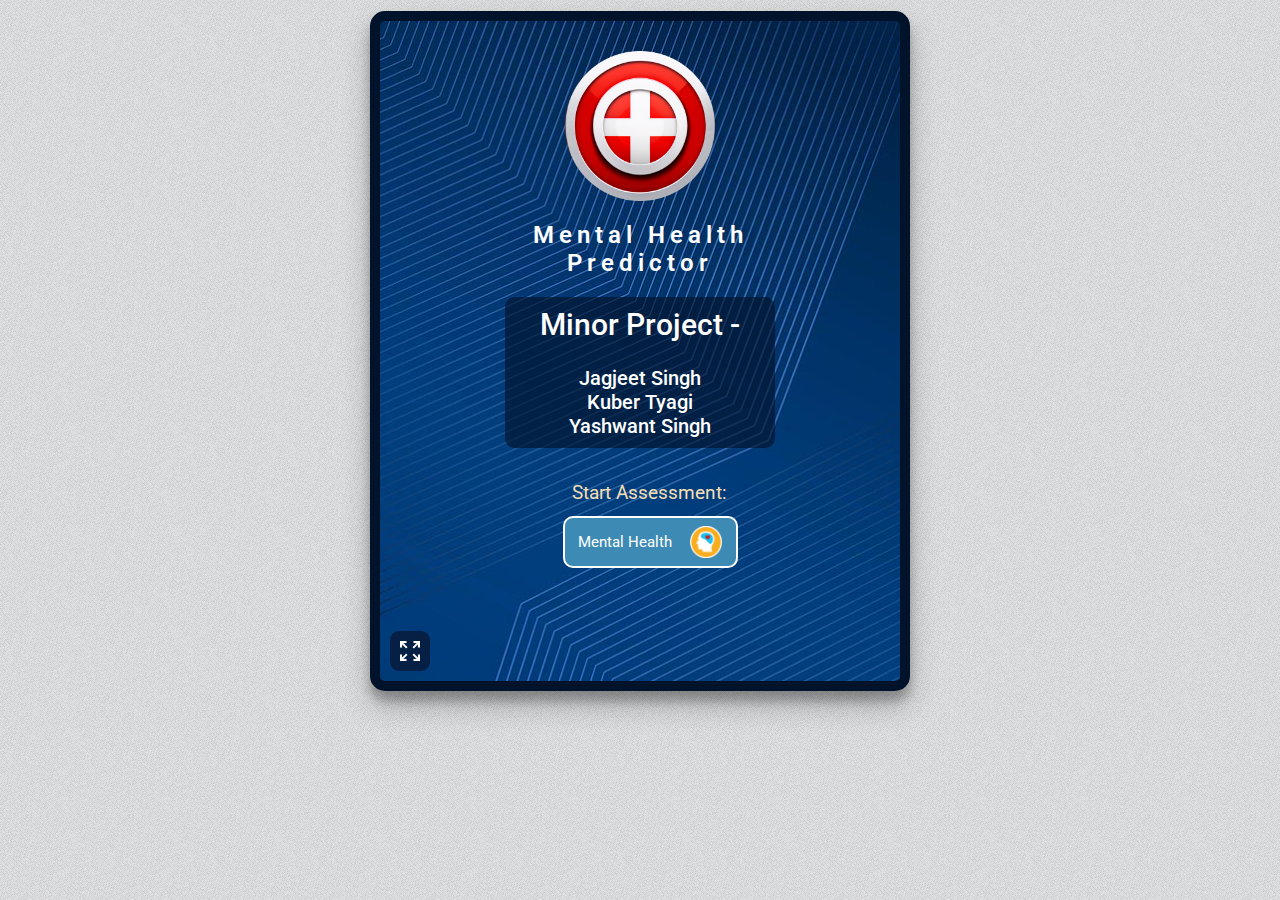
==== commit 915250b7: "update in html code" ====
--- a/templates/index.html
+++ b/templates/index.html
@@ -34,18 +34,20 @@
                     alt=""></button>
             <img src="../static/img/app-icon.png" alt="logo"
                 style="height: 150px;display: block;margin-left: auto;margin-right: auto;width: 150px;">
-            <h2 style="text-align: center;color: white;font-weight: 500;">Mental Health Predictor</h2>
-            <h6 class="note-warning"><span style="display: flex;justify-content: center;font-size: 20px;"> Project By
-                    :</span>
-                    minor project prediction a person's mental health using various ml alhorithmsa</h6>
-            <h3 style="text-align: center;color: wheat;font-weight: 400;">Start Assessment:</h3>
-            <section class="inner-body" style="position: relative;">
+            <h2 style="text-align: center;color:#ffffff;font-weight: 600;letter-spacing:5px ;font-style:bold;">Mental Health <br>Predictor</h2>
+            <h5 class="note-warning" style="font-size:20px; text-align:center;" ><span style="display: flex;justify-content: center;font-size: 30px;">Minor Project
+                    -</span>  <br> 
+                  Jagjeet Singh
+                  <br>Kuber Tyagi
+                  <br>Yashwant Singh</h5>
+            <h3 style="text-align: center;color: wheat;font-weight: 400; position:absolute; left:37%; top:67%;">Start Assessment:</h3>
+            <section class="inner-body" style="position:absolute; top:75%; ">
                 <button id="mental-health-button">Mental Health<img src="/static/img/mental-icon.png" alt=""
                         style="height: 32px;margin-left: 18px;"></button>
-                <button id="physical-health-button">Physical Health <img src="/static/img/physical-icon.png" alt=""
-                        style="height: 32px;margin-left: 8px;"></button>
+                <!--<button id="physical-health-button">Physical Health <img src="/static/img/physical-icon.png" alt=""
+                        style="height: 32px;margin-left: 8px;"></button>-->
             </section>
-            <h6 class="version">V0.8</h6>
+           <!-- <h6 class="version">V1.0</h6>-->
         </section>
         <h6 hidden class="made-with-love">Made With <span style="color:red;">&#10084;</span> in LPU</h6>
     </section>
@@ -56,7 +58,7 @@
                 style="height: 150px;display: block;margin-left: auto;margin-right: auto;width: 150px;">
             <h2 style="text-align: center;color: white;font-weight: 500;">Disease Prediction</h2>
             <h3 id="enter-symptoms">Please Enter Your Symptoms: <br> ( Enter at least 5 symptoms )</h3>
-            <section class="inner-body" style="position: relative;">
+            <section class="inner-body" style="relative">
                 <div class="tags-input">
                     <ul id="tags"></ul>
                     <input type="text" placeholder="Enter Symptoms" id="tag-input" list="tag-suggestions" required>
@@ -97,7 +99,7 @@
                         alt=""></h1>
                 <h3 class="treatment-body"></h3>
             </div>
-            <h6 class="version">V0.8</h6>
+           <!-- <h6 class="version">V0.8</h6>-->
         </section>
     </section>
 
@@ -106,7 +108,7 @@
         <section class="center-body">
             <img src="../static/img/app-icon.png" alt="logo"
                 style="height: 150px;display: block;margin-left: auto;margin-right: auto;width: 150px;">
-            <h2 style="text-align: center;color: white;font-weight: 500;margin: 20px 0 0 0;">Mental Health (BSI-53)</h2>
+            <h2 style="text-align: center;color: white;font-weight: 500;margin: 20px 0 0 0;">Mental Health Assessment</h2>
             <h3 id="start-asses" style="text-align: center;color: wheat;font-weight: 400;">Start Your Assessment:</h3>
             <section class="inner-body" style="position: relative;">
                 <form class="mental-health-form">
@@ -1415,7 +1417,7 @@
                         </div>
                         <div id="div-for-buttons">
                             <button type="button" class="back-button-for-mental"
-                                onclick="back_button_for_mental()aa">Home</button>
+                                onclick="back_button_for_mental()">Home</button>
                             <button type="button" class="prev">Previous</button>
                             <button type="button" class="next">Next</button>
                         </div>
@@ -1963,7 +1965,7 @@
                     </div>
                 </section>
             </section>
-            <h6 class="version">V0.8</h6>
+          <!--  <h6 class="version">V0.8</h6>-->
         </section>
     </section>
 </body>
--- a/static/css/index.css
+++ b/static/css/index.css
@@ -37,7 +37,7 @@
 
 .note-warning {
   text-align: justify;
-  color: #ff5733;
+  color: #ffffff;
   margin: 0;
   width: 250px;
   margin-left: auto;
@@ -79,7 +79,7 @@
 
 #mental-health-button {
   display: flex;
-  align-items: center;
+  align-items:center;
   border-radius: 10px;
   padding: 8px 13px;
   background-color: #3d8bb4;
